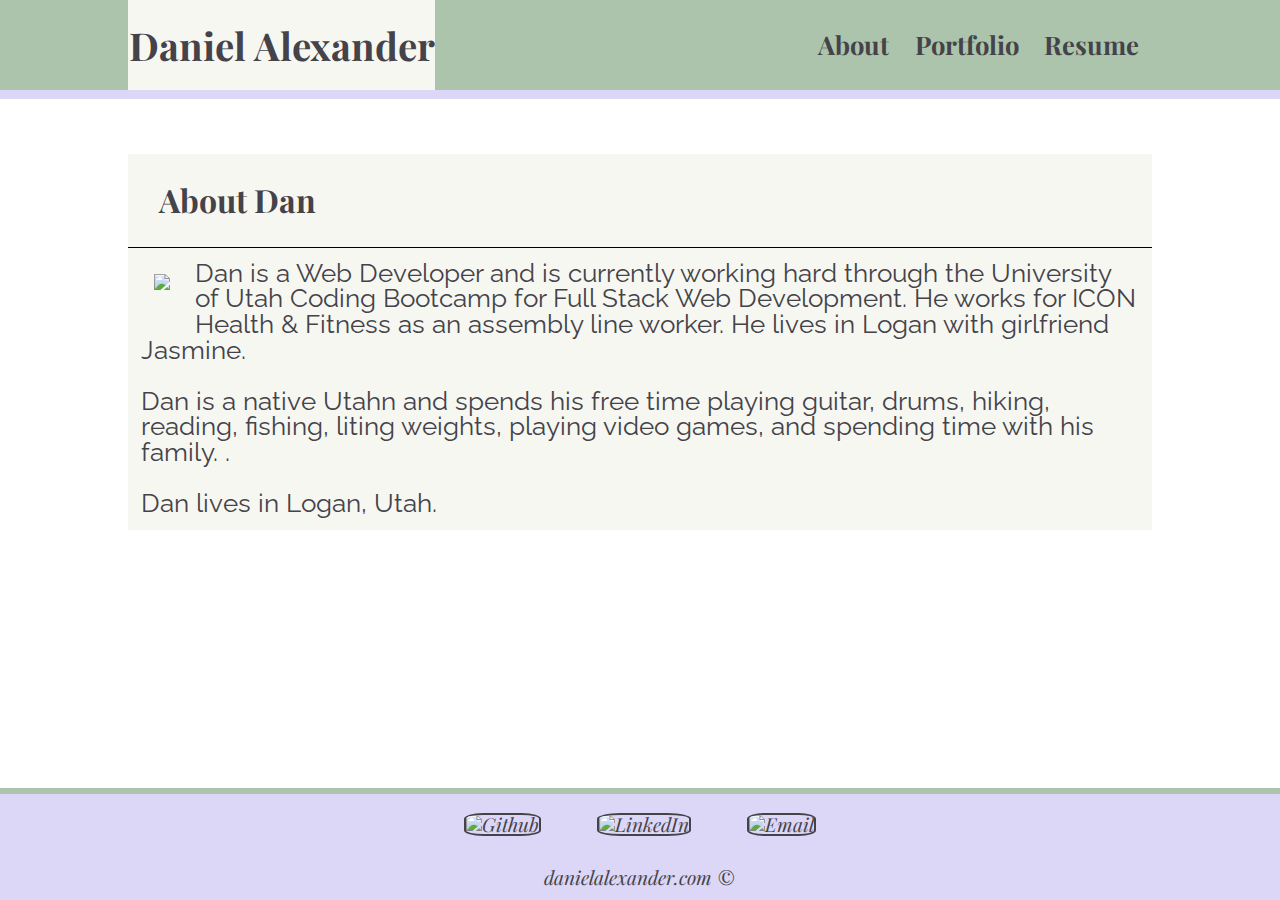
==== index.html @ 4f32ece5 "html working, currently fixing css and links" ====
<!DOCTYPE html>
<html lang="en">
<html prefix="og: http://ogp.me/ns#">

<head>
    <meta charset="UTF-8">
    <meta name="viewport" content="width=device-width, initial-scale=1.0">
    <meta http-equiv="X-UA-Compatible" content="ie=edge">
    <link rel="stylesheet" type="text/css" href="assets/css/reset.css">
    <link rel="stylesheet" type="text/css" href="assets/css/style.css">
    <link rel="stylesheet" type="text/css" href="assets/css/mediaqueries.css">

    <link href="https://fonts.googleapis.com/css?family=Playfair+Display|Raleway" rel="stylesheet">
    <link rel="stylesheet" href="https://ajax.googleapis.com/ajax/libs/jqueryui/1.12.1/themes/smoothness/jquery-ui.css">

    <link rel="shortcut icon" type="image/x-icon" href="assets/images/thistle.ico">
    <title>Daniel Alexander</title>
    <meta property="og:title" content="Daniel Alexander" />
    <meta property="og:type" content="website" />
    <meta property="og:url" content="http://www.danielalexander.com" />
    <meta property="og:image" content="assets/images/thistle.ico" />
    <meta property="og:description" conent="About Daniel Alexander and view his completed projects." />
</head>

<body>
    <header class="clearfix">
        <div id="headCont">
            <div id="headerLeft">
                <a id="headerName" href="index.html">Daniel Alexander</a>
            </div>

            <nav>
                <a class="navBarLinks" href="index.html">About</a>
                <a class="navBarLinks" href="portfolio.html">Portfolio</a>
                <a class="navBarLinks" href="assets/documents/danalexanderresume.pdf" target="_blank">Resume</a>
            </nav>

        </div>
    </header>

    <section id="mainBio">

        <h2>About Dan</h2>

        <img id="bioImage" src="assets/images/adamfamily.jpg">

        <p id="bioText">Dan is a Web Developer and is currently working hard through the University
            of Utah Coding Bootcamp for Full Stack Web Development. He works for ICON Health & Fitness as an assembly line worker. He lives in Logan with girlfriend Jasmine.
            <br><br>

            Dan is a native Utahn and spends his free time playing guitar, drums, hiking, reading, fishing, liting weights, playing video games,
            and spending time with his family.
            .<br><br>

            Dan lives in Logan, Utah.

        </p>

    </section>

    <footer>
        <div id="footerNav">
            <a href="https://github.com/Danzer616" target="_blank" id="gitLink">
                <img src="assets/images/gitgrey.png" alt="Github" class="footNavImgLeft rounded border" id="gitIcon">
            </a>
            <a href="https://www.linkedin.com/in/daniel-alexander-827054172/" target="_blank" id="linkedLink">
                <img src="assets/images/linkgrey.png" alt="LinkedIn" class="footNavImg rounded border" id="linkedIcon">
            </a>
            <a href="mailto:dan.alexander616@gmail.com" target="_blank" id="emailLink">
                <img src="assets/images/emailgrey.png" alt="Email" class="footNavImg rounded border" id="emailIcon">
            </a>
        </div>
        <a id="footerText" href="http://www.danielalexander.com">danielalexander.com &#169;</a>
    </footer>

    <script src="https://code.jquery.com/jquery-3.3.1.slim.min.js" integrity="sha384-q8i/X+965DzO0rT7abK41JStQIAqVgRVzpbzo5smXKp4YfRvH+8abtTE1Pi6jizo"
        crossorigin="anonymous"></script>
    <script type="text/javascript" src="assets/javascript/javascript.js"></script>
</body>

</html>
---- assets/css/style.css ----
html {
    position: relative;
    min-height: 100%;
}

body {
    color:#444349;
    background-image:url(../images/stardust.png);
    margin:0px;
    padding:0px;
    font-size:18px;
    font-family: 'Raleway', 'Arial', 'Helvetica Neue', Helvetica, sans-serif;
}

header {
    margin:auto; 
    font-family: 'Playfair Display', 'Georgia', Times, Times New Roman, serif;  
    color:#444349;
    background-color:#abc4ab;
    padding:0px;
    height:7vw;
    border-bottom:0.75vw solid #dcd6f7;
    width:100%;
    position:absolute;
}

#headCont {
    width:80%;
    margin-left:10%;
    height:100%;
    position:relative;
}

#headerLeft {
    margin: 0px;
    width:30%;
    height:100%;
    text-align:center;
    background-color:#F7F7F2;
    float:left;
    font-size:3vw;
    font-weight:bolder;
    position:relative;
}

#headerName {
    position:absolute;
    width:100%;
    padding-top:2vw;
    padding-bottom:2vw;
    left:0%;
}

nav {
    float:right;
    position:absolute;
    height:100%;
    right:0%;
}

.navBarLinks {
    float:left;
    padding: 2.5vw 1vw 2.5vw 1vw;
    text-align:center;
    font-size:2vw;
    font-weight:bold;
    transition: background-color 0.5s ease;
}

#headerName:hover,
.navBarLinks:hover {
    background-color:#444349;
    color:#F7F7F2;
}

h2 {
    background-color:#F7F7F2;
    padding: 3% 3% 3% 3%;
    color:#444349;
    border-bottom:0.1vw solid black;
    font-family: 'Playfair Display', 'Georgia', Times, Times New Roman, serif; 
    font-size:2.5vw;
    font-weight:bolder;
}


ul {
    font-weight:bold;    
}

a {
    color:#444349;
    text-decoration:none;
}

#mainBio,
#bioImage {
    float:left;
}

#mainBio { 
    width:80%;
    margin: 12vw 10% 17vw 10%;
    padding:0;
    background-color:#F7F7F2;
    color:#444349;
}

#bioImage {
    margin:2vw;
    float:left;
    max-width:30%;
    height:auto;
    padding:auto;
    transition: background-image 0.3s ease;
}

#bioText {
    margin: 1vw;
    font-size:2vw;
}

.clearfix::after {
    content:"";
    display:block;
    clear:both;
}

footer {
    position: absolute;
    bottom: 0;
    width: 100%;
    background-color:#dcd6f7;
    margin-top:5vw;
    padding-bottom:5vw;
    text-align:center;
    border-top:0.5vw solid #abc4ab;
    font-style:italic;
    font-size:1.5vw;
    font-family: 'Playfair Display', serif;
}

#footerText {
    position: absolute;
    bottom: 1vw;
    left: 33.3%;
    width:33.3%;
    transition: 0.5s ease;
}

#footerText:hover {
    font-weight:bolder;
}

.footNavImgLeft {
    height:3vw;
    margin-top:1.5vw;
}

.footNavImg {
    height:3vw;
    margin-left:4vw;
    margin-top:1.5vw;
}

#gitIcon {
    transition: 0.5s ease;
}

.border {
    border:solid #444349 0.2vw;
    border-spacing:0;
}

.portSquares {
    float: left;
    width: 80%;
    margin-top:2vw;
    margin-bottom:2vw;
    margin-left:10%;
    border-style:solid;
    border-width:0.5vw;
    border-color:#444349;
}

.portText {
    margin-left:3%;
    margin-right:3%;
    margin-top:8vw;
    background-color:#F7F7F2;
    padding:1vw;
}

.portLang{
    padding:1vw;
    margin:2vw 3% 0 3%;
    background-color:#F7F7F2;
}

.portBanners {
    width: 94%;
    margin-top:1vw;
    margin-left:3%;
    padding-top:1vw;
    padding-bottom:1vw;
    text-align:center;
    color:#444349;
    font-weight:bold;
    font-size:2.5vw;
    background-color:#dcd6f7;
    transition: 0.3s ease;
    float:left;
}  

.portInfo > div,
.portInfo > p,
.portInfo > a {
    font-size:2vw;
}

.portInfo {
    padding:1vw;
    float:right;
}

.portInfo > h1,
.portInfo > div > h3 {
    font-family: 'Playfair Display', 'Georgia', Times, Times New Roman, serif; 
    font-weight:bold;
}

.projectLink,
.gitLink {
    margin-top:3vw;
    margin-left:10%;
    margin-bottom:2vw;
    padding-top:1vw;
    padding-bottom:1vw;
    background-color:#444349;
    color:#F7F7F2;
    width:35%;
    float:left;
    text-align:center;
}

.projectLink:hover,
.gitLink:hover {
    background-color:#dcd6f7;
    color:#444349;
    transition: background-color 0.5s ease;
}

#humaniteer {
    background-image: url(../images/leaves.jpg);
    background-position: center;
    background-repeat: no-repeat;
    background-size: cover;
}

#humaniteerInfo > p,
#humaniteerInfo > h1,
#humaniteerInfo > div {
    background-color:#222A3F;
    color:#DCE0D9;  
    border: solid #DCE0D9;  
}

#humaniteerInfo > div > h3,
#humaniteerInfo > h1 {
    color:#A7D799;
}

#humaniteerInfo > a {
    background-color:#A7D799;
    color:#222A3F;
    border: solid #DCE0D9;  
}

#humaniteerInfo > a:hover{
    background-color:#222A3F;
    color:white;
}

#scheduler {
    background-image: url(../images/space.jpg);
    background-position: center;
    background-repeat: no-repeat;
    background-size: cover;
}

#schedulerInfo > p,
#schedulerInfo > h1,
#schedulerInfo > div {
    background-color:black;
    color:white;
    border: solid white;
}

#schedulerInfo > div > h3,
#schedulerInfo > h1 {
    text-shadow:
    0.1vw 0.1vw 0 #d860a8,
    0.1vw 0.1vw 0 #d860a8,
    0.1vw 0.1vw 0 #d860a8,
    0.1vw 0.1vw 0 #d860a8;
}

#schedulerInfo > a {
    background-color:#d860a8;
    border: solid white;
}

#schedulerInfo > a:hover{
    background-color:#2a307e;
    color:white;
}

#gifTastic {
    background-image: url(../images/rainbow.jpg);
    background-position: center;
    background-repeat: no-repeat;
    background-size: cover;
}

#gifTasticInfo > p,
#gifTasticInfo > h1,
#gifTasticInfo > div {
    background-color:black;
    color:white;  
    border: solid white;  
}

#gifTasticInfo > a {
    background-color:black;
    border: solid white;  
}

#gifTasticInfo > a:hover{
    background-color:white;
    color:black;
}

#triviaGame {
    background-image: url(../images/rug.jpg);
    background-position: center;
    background-repeat: no-repeat;
    background-size: cover;
}

#triviaGameInfo > p,
#triviaGameInfo > h1,
#triviaGameInfo > div {
    background-color:#fac9b8;
    color:black; 
    border: solid black 0.25vw;  
}

#triviaGameInfo > a {
    background-color:#D8D0C1;
    border: solid black 0.25vw; 
    color:black;
}

#triviaGameInfo > a:hover{
    background-color:#8e5b64;
    color:black;
}

#wordGuess {
    background-image: url(../images/wordguesswallpaper.jpg);
    background-position: center;
    background-repeat: no-repeat;
    background-size: cover;
}

#wordGuessInfo > p,
#wordGuessInfo > h1,
#wordGuessInfo > div {
    background-color:black;
    color:white;  
    border: solid white;  
}

#wordGuessInfo > a {
    background-color:black;
    border: solid white;  
}

#wordGuessInfo > a:hover{
    background-color:red;
    color:white;
}

#guessGame {
    background-image: url(../images/animalwallpaper.jpg);
    background-position: center;
    background-repeat: no-repeat;
    background-size: cover;
}

#guessGameInfo > h1,
#guessGameInfo > p,
#guessGameInfo > div,
#guessGameInfo > a {
    color:black;
    text-shadow:
    0.1vw 0.1vw 0 white,
    0.1vw 0.1vw 0 white,
    0.1vw 0.1vw 0 white,
    0.1vw 0.1vw 0 white;
    border:solid black;
}

#guessGameInfo > div > h3,
#guessGameInfo > h1 {
    font-weight:normal;
}

#guessGameInfo > h1 {
    background-color:#fd6c76;
}

#guessGameInfo > p,
#guessGameInfo > a {
    background-color:#6aadbe;
}

#guessGameInfo > div {
    background-color:#5b9932;
}

#guessGameInfo > a:hover {
    background-color:#fd6c76;
}

.rounded {
    border-radius: 25%;
}

::-webkit-scrollbar {
    width: 1vw;
}

::-webkit-scrollbar-track {
    background: #444349;
}

::-webkit-scrollbar-thumb {
    background: #dcd6f7;
}

::-webkit-scrollbar-thumb:hover {
    background: #abc4ab;
}
---- assets/css/mediaqueries.css ----
@media screen and (max-width: 768px) {
    .navBarLinks {
        font-size:3vw;
    }

    h2 {
        font-size:3vw;
    }

    #headerLeft {
        width:30%;
        font-size:3.5vw;
    }

    footer {
        font-size:3vw;
    }

    #bioImage {
        max-width:50%;
    }

    #bioText {
        font-size:3vw;
    }

    #footerText {
        width:50%;
        left:25%;
    }

    .footNavImgLeft,
    .footNavImg {
        height:5vw;
    }

    .portInfo > h1,
    .portInfo > div > h3 {
        font-size:3.5vw;
    }

    .portInfo > p,
    .portInfo > a,
    .portInfo > div > p {
        font-size:3vw;
    }
}

@media screen and (max-width: 426px) {

    header {
        height:10vw;
    }

    #headCont {
        margin-left:0;
        width:100%;
    }

    nav {
        float:right;
        margin-right:2vw;
        margin-top:1vw;
    }

    #mainBio {
        margin-top:15vw;
        margin-bottom:22vw;
        margin-left:0%;
        margin-right:0%;
        padding-bottom:10vw;
        width:100%;
    }

    #bioImage {
        margin-bottom:1vw;
        margin-right:2vw;
    }

    #bioText {
        font-size:5vw;
    }

    #headerLeft {
        font-size:6vw;
        width:45%;
    }

    .navBarLinks {
        font-size:4vw;
    }

    .portBanners {
        font-size:6vw;
    }

    .footNavImgLeft,
    .footNavImg {
        height:7vw;
    }

    h2 {
        font-size:6vw;
    }

    .portSquares {
        width:100%;
        margin-top:5vw;
        margin-left:0;
    }

    .portInfo > h1,
    .portInfo > div > h3 {
        font-size:6vw;
    }

    .portInfo > p,
    .portInfo > a,
    .portInfo > div > p {
        font-size:5vw;
    }

    .portInfo > p {
        margin-top:12vw;
    }
}

@media screen and (max-width: 321px) {

    #bioImage {
        max-width:70%;
        margin-left:15%;
        float:none;
    }
}
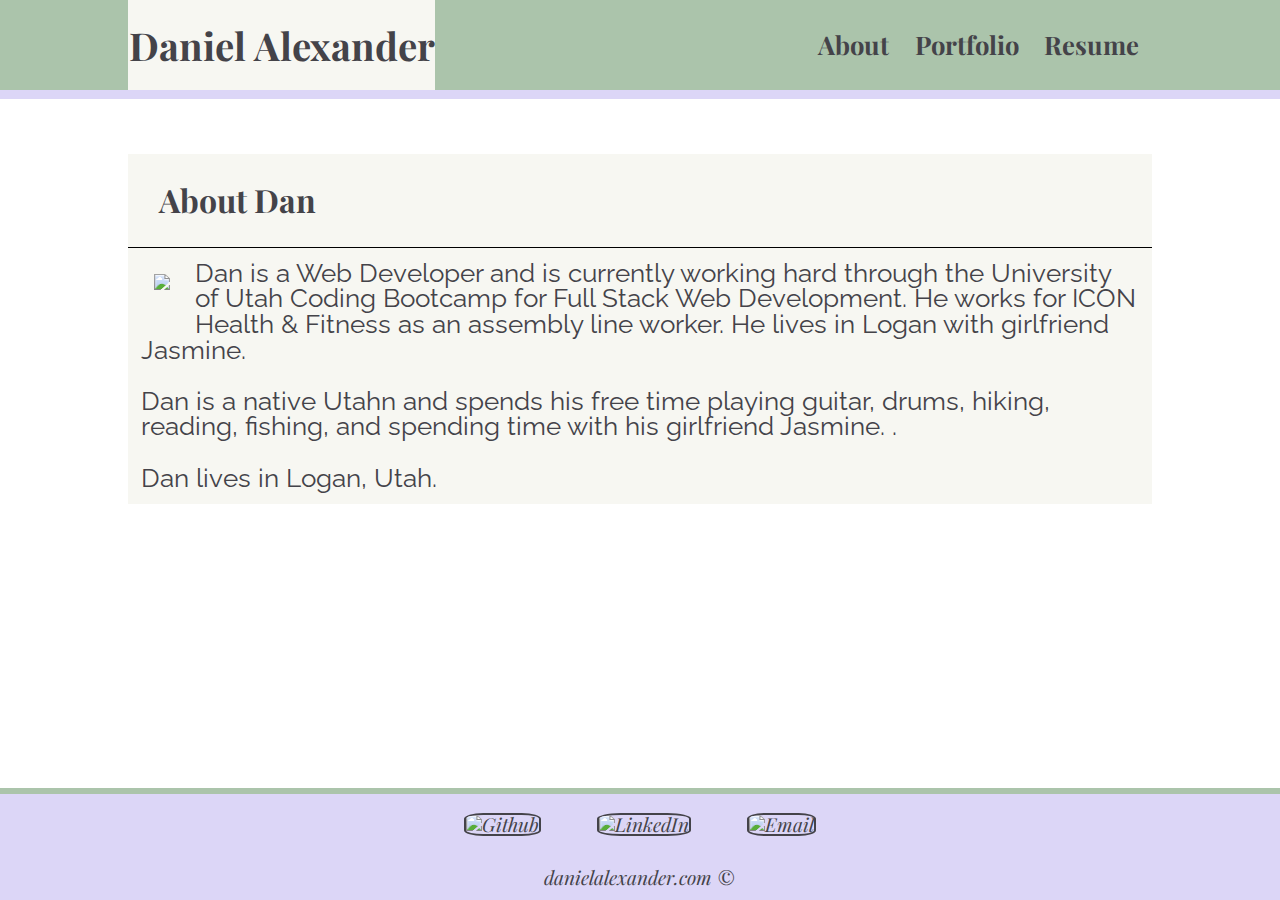
==== commit 292e6113: "added new assignments" ====
--- a/index.html
+++ b/index.html
@@ -48,8 +48,8 @@
             of Utah Coding Bootcamp for Full Stack Web Development. He works for ICON Health & Fitness as an assembly line worker. He lives in Logan with girlfriend Jasmine.
             <br><br>
 
-            Dan is a native Utahn and spends his free time playing guitar, drums, hiking, reading, fishing, liting weights, playing video games,
-            and spending time with his family.
+            Dan is a native Utahn and spends his free time playing guitar, drums, hiking, reading, fishing,
+            and spending time with his girlfriend Jasmine.
             .<br><br>
 
             Dan lives in Logan, Utah.
--- a/assets/css/style.css
+++ b/assets/css/style.css
@@ -1,4 +1,3 @@
-
 html {
     position: relative;
     min-height: 100%;
@@ -192,7 +191,7 @@
     padding:1vw;
 }
 
-.portLang{
+.portLang {
     padding:1vw;
     margin:2vw 3% 0 3%;
     background-color:#F7F7F2;
@@ -379,7 +378,7 @@
 #wordGuessInfo > div {
     background-color:black;
     color:white;  
-    border: solid white;  
+    border: solid white;
 }
 
 #wordGuessInfo > a {
